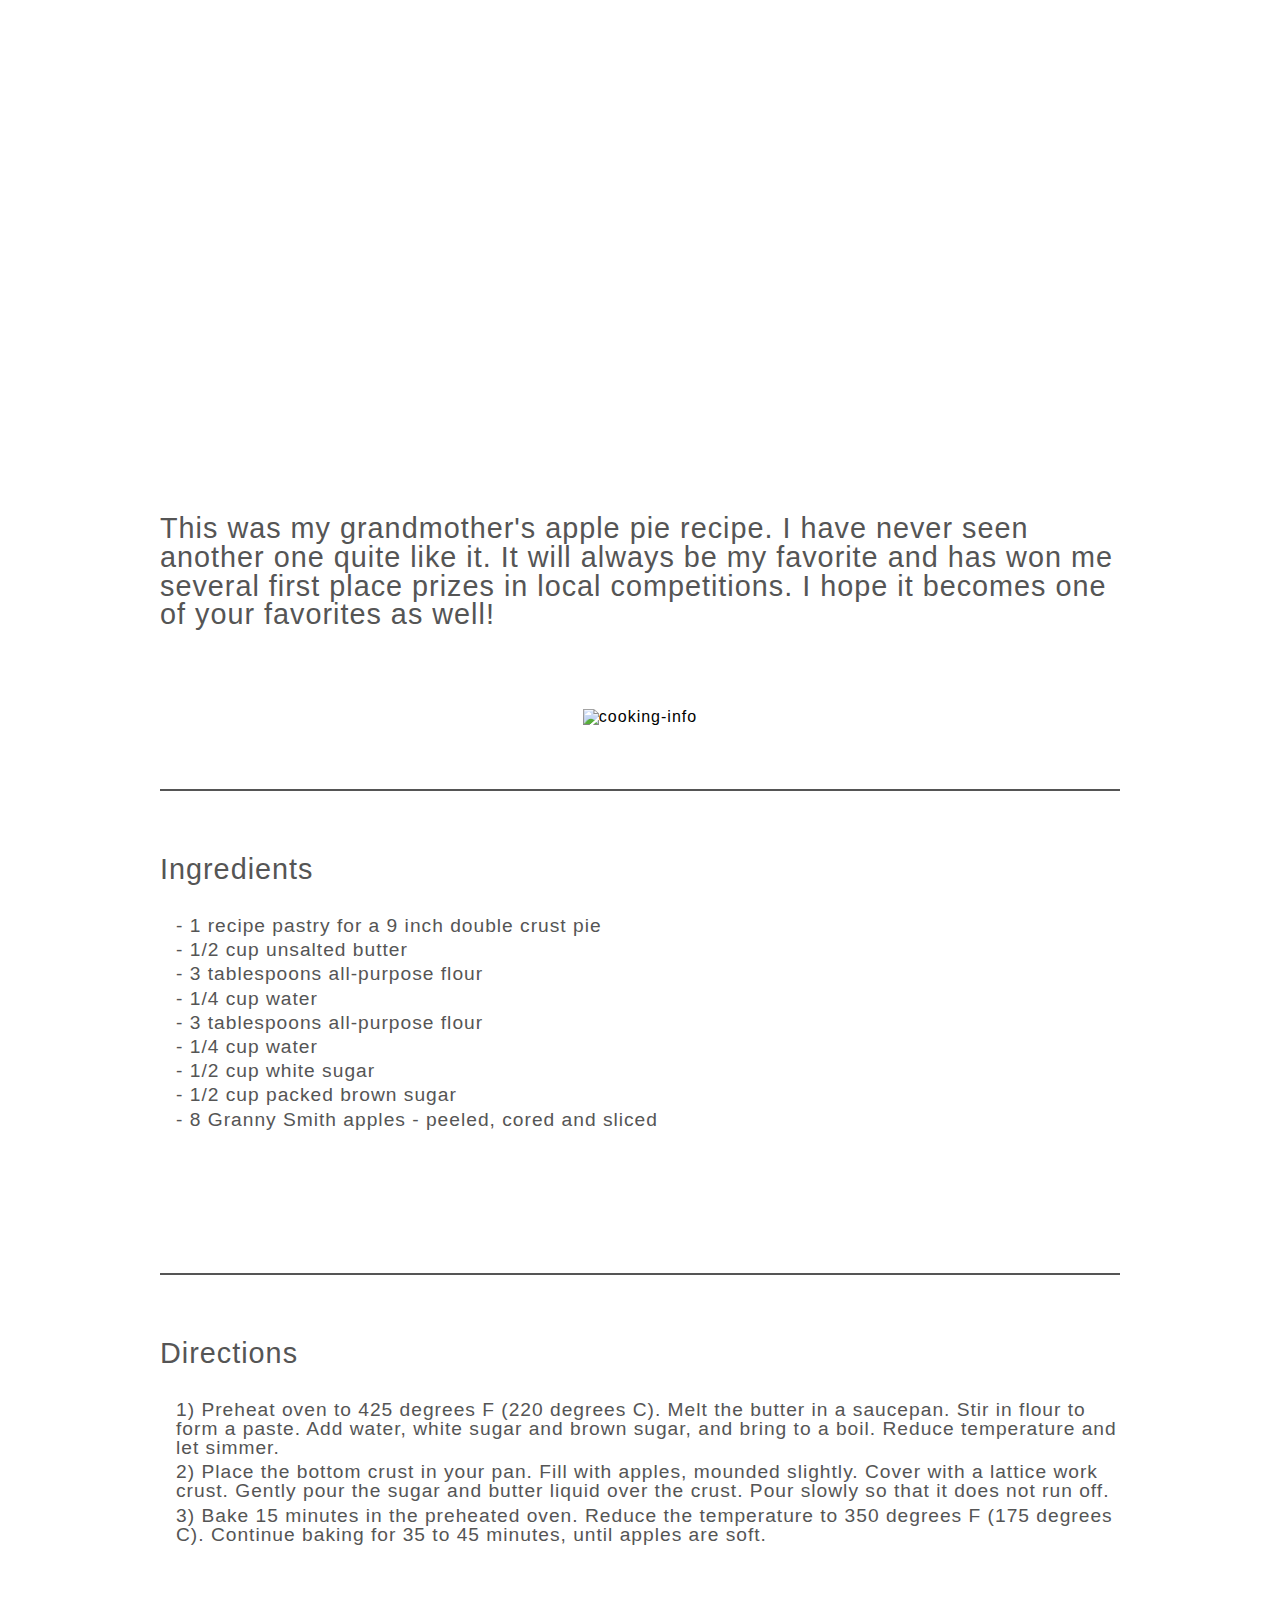
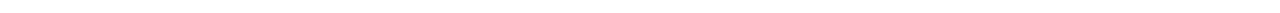
==== apple-pie/index.html @ a9539634 "add first draft of attempt" ====
<!DOCTYPE html>
<html lang="en">
  <head>
    <meta charset="UTF-8" />
    <meta name="viewport" content="width=device-width, initial-scale=1.0" />
    <title>Apple Pie Recipe</title>
    <link rel="stylesheet" href="styles/style.css" />
  </head>
  <body>
    <header class="header">
      <h1>Apple Pie</h1>
    </header>

    <section class="section-hero">
      <h2>
        This was my grandmother's apple pie recipe. I have never seen another
        one quite like it. It will always be my favorite and has won me several
        first place prizes in local competitions. I hope it becomes one of your
        favorites as well!
      </h2>
      <img
        class="hero-calories"
        src="images/recipe-info.png"
        alt="cooking-info"
      />
    </section>

    <section class="section-ingredients">
      <h3>Ingredients</h3>
      <ul>
        <li>- 1 recipe pastry for a 9 inch double crust pie</li>
        <li>- 1/2 cup unsalted butter</li>
        <li>- 3 tablespoons all-purpose flour</li>
        <li>- 1/4 cup water</li>
        <li>- 3 tablespoons all-purpose flour</li>
        <li>- 1/4 cup water</li>
        <li>- 1/2 cup white sugar</li>
        <li>- 1/2 cup packed brown sugar</li>
        <li>- 8 Granny Smith apples - peeled, cored and sliced</li>
      </ul>
      <div class="cooking-time">
        <img src="images/cooking-info.png" alt="" />
      </div>
    </section>

    <section class="section-directions">
      <h3>Directions</h3>
      <ol>
        <li>
          Preheat oven to 425 degrees F (220 degrees C). Melt the butter in a
          saucepan. Stir in flour to form a paste. Add water, white sugar and
          brown sugar, and bring to a boil. Reduce temperature and let simmer.
        </li>
        <li>
          Place the bottom crust in your pan. Fill with apples, mounded
          slightly. Cover with a lattice work crust. Gently pour the sugar and
          butter liquid over the crust. Pour slowly so that it does not run off.
        </li>
        <li>
          Bake 15 minutes in the preheated oven. Reduce the temperature to 350
          degrees F (175 degrees C). Continue baking for 35 to 45 minutes, until
          apples are soft.
        </li>
      </ol>
    </section>
  </body>
</html>
---- apple-pie/styles/style.css ----
/* CSS RESET - do not remove */
/* Reset default browser styles and provide a consistent starting point */
html {
  box-sizing: border-box;
  font-size: 16px;
}

*,
*:before,
*:after {
  box-sizing: inherit;
}

body,
h1,
h2,
h3,
h4,
h5,
h6,
p,
ol,
ul {
  margin: 0;
  padding: 0;
  font-weight: lighter;
  letter-spacing: 1px;
  line-height: 1;
}

/*  Set the font */
body {
  font-family: "Helvetica", sans-serif;
}

/* STYLES */
/* Write your CSS below */

/* GENERAL */

h3 {
  font-size: 1.8rem;
  font-weight: 100;
  color: #555;
  margin-bottom: 2rem;
}

ul,
ol {
  list-style: none;
}

li {
  font-size: 1.2rem;
  color: #555;
  margin-bottom: 5px;
  margin-left: 1rem;
}

/* HEADER */

.header {
  background-image: url("../images/apple-pie.jpg");
  background-position: center;
  background-size: cover;
  display: flex;
  justify-content: center;
  align-items: center;
  height: 50vh;
}

.header h1 {
  color: white;
  font-size: 5rem;
}

/* HERO */

.section-hero {
  display: flex;
  justify-content: center;
  align-items: center;
  flex-direction: column;
  padding: 4rem 0rem;
  border-bottom: 2px solid #555;
  margin: 0 10rem;
}

.section-hero h2 {
  font-size: 1.8rem;
  color: #555;
}

.hero-calories {
  margin-top: 5rem;
}

/* INGREDIENTS SECTION */

.section-ingredients {
  padding: 4rem 0rem;
  border-bottom: 2px solid #555;
  margin: 0 10rem;
}

.cooking-time {
  display: flex;
  justify-content: center;
  align-items: center;
  margin-top: 5rem;
}

/* DIRECTION SECTION */

.section-directions {
  padding: 4rem 0rem;
  margin: 0 10rem;
  counter-reset: item;
}

.section-directions li::before {
  content: counter(item) ") ";
  counter-increment: item;
}
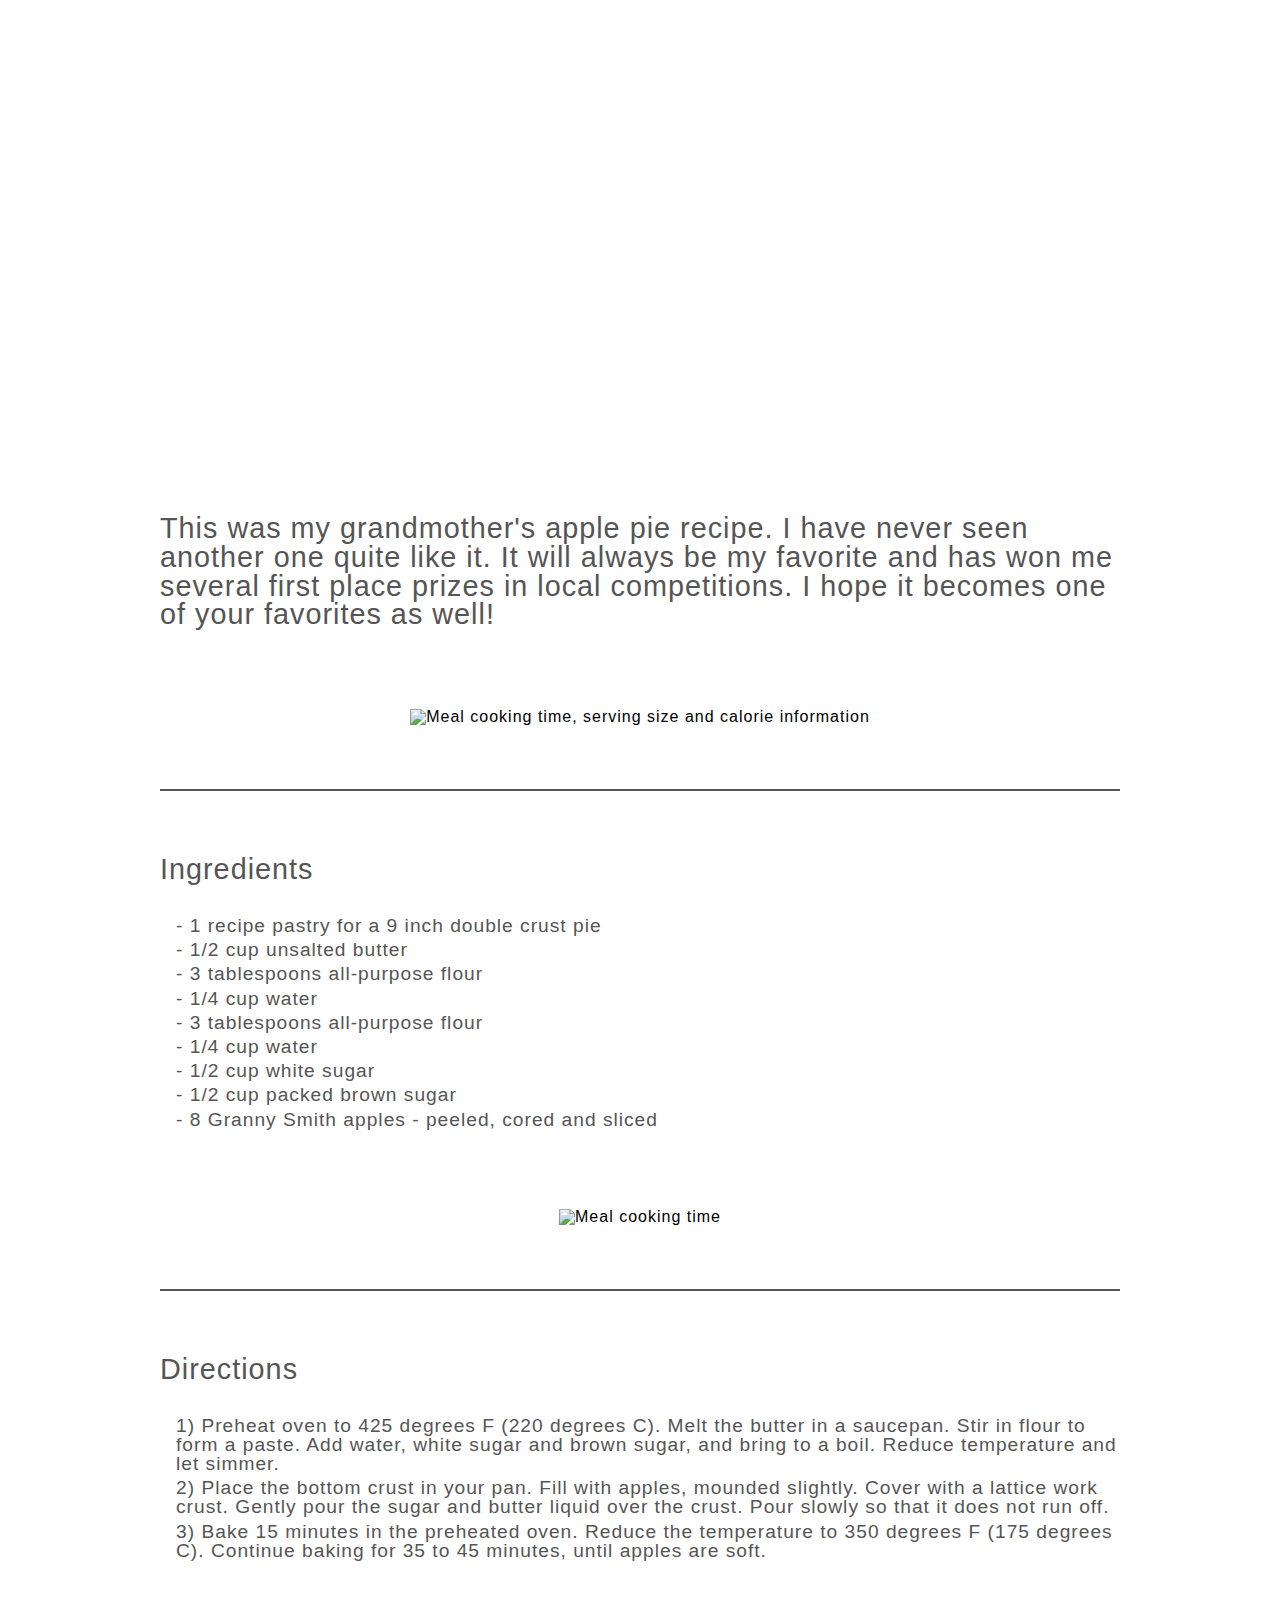
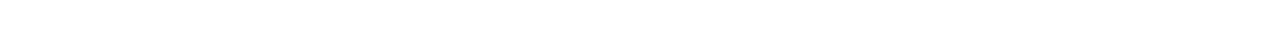
==== commit 610a6c9b: "Add alt text for images" ====
--- a/apple-pie/index.html
+++ b/apple-pie/index.html
@@ -21,7 +21,7 @@
       <img
         class="hero-calories"
         src="images/recipe-info.png"
-        alt="cooking-info"
+        alt="Meal cooking time, serving size and calorie information"
       />
     </section>
 
@@ -39,7 +39,7 @@
         <li>- 8 Granny Smith apples - peeled, cored and sliced</li>
       </ul>
       <div class="cooking-time">
-        <img src="images/cooking-info.png" alt="" />
+        <img src="images/cooking-info.png" alt="Meal cooking time" />
       </div>
     </section>
 
